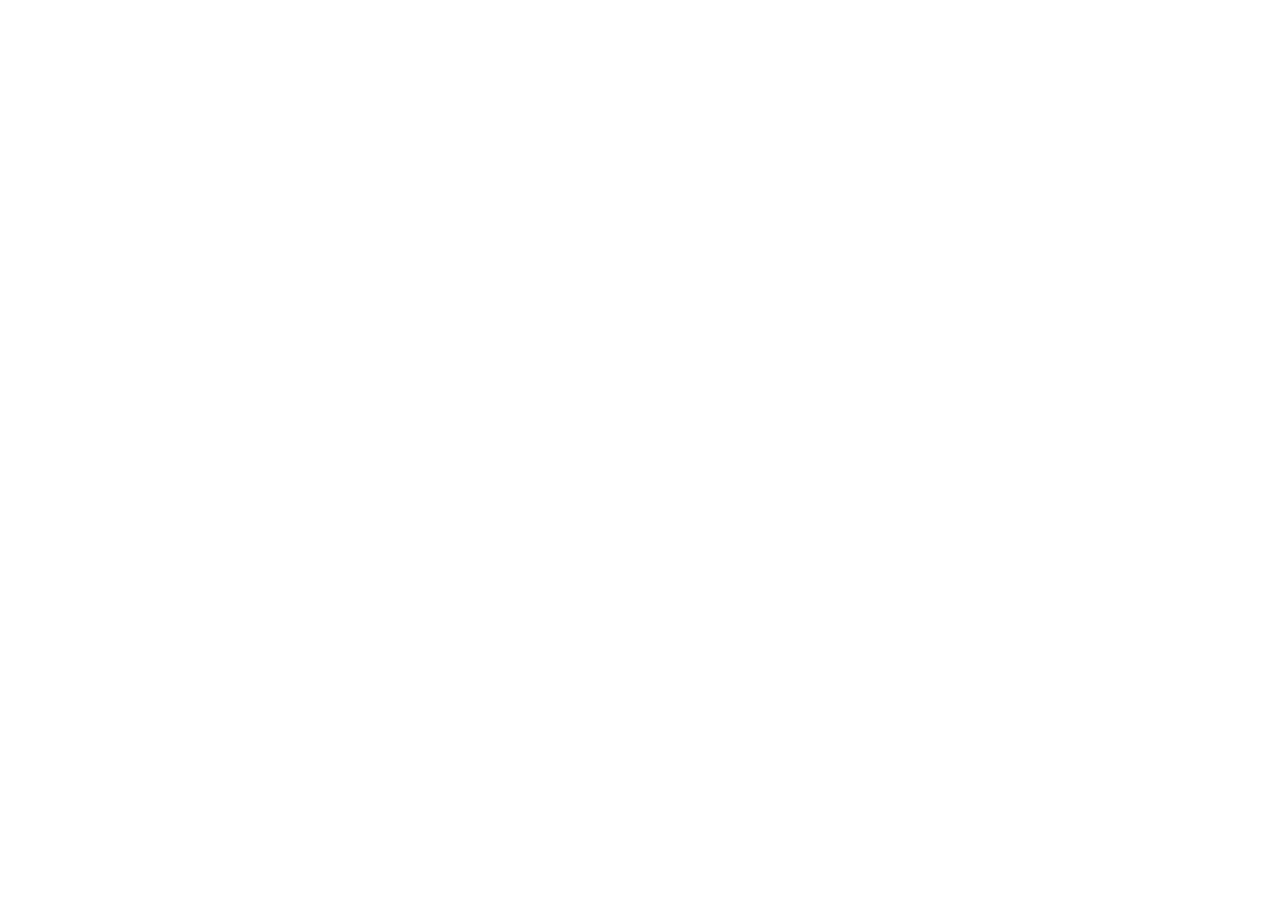
==== index.html @ 2ee176bb "lab_1_update" ====
<!DOCTYPE html>
<html lang="en">
<head>
    <meta charset="UTF-8">
    <meta name="viewport" content="width=device-width, initial-scale=1.0">
    <title>Document</title>
    <script src="./app.js"></script>
</head>
<body>
    
</body>
</html>
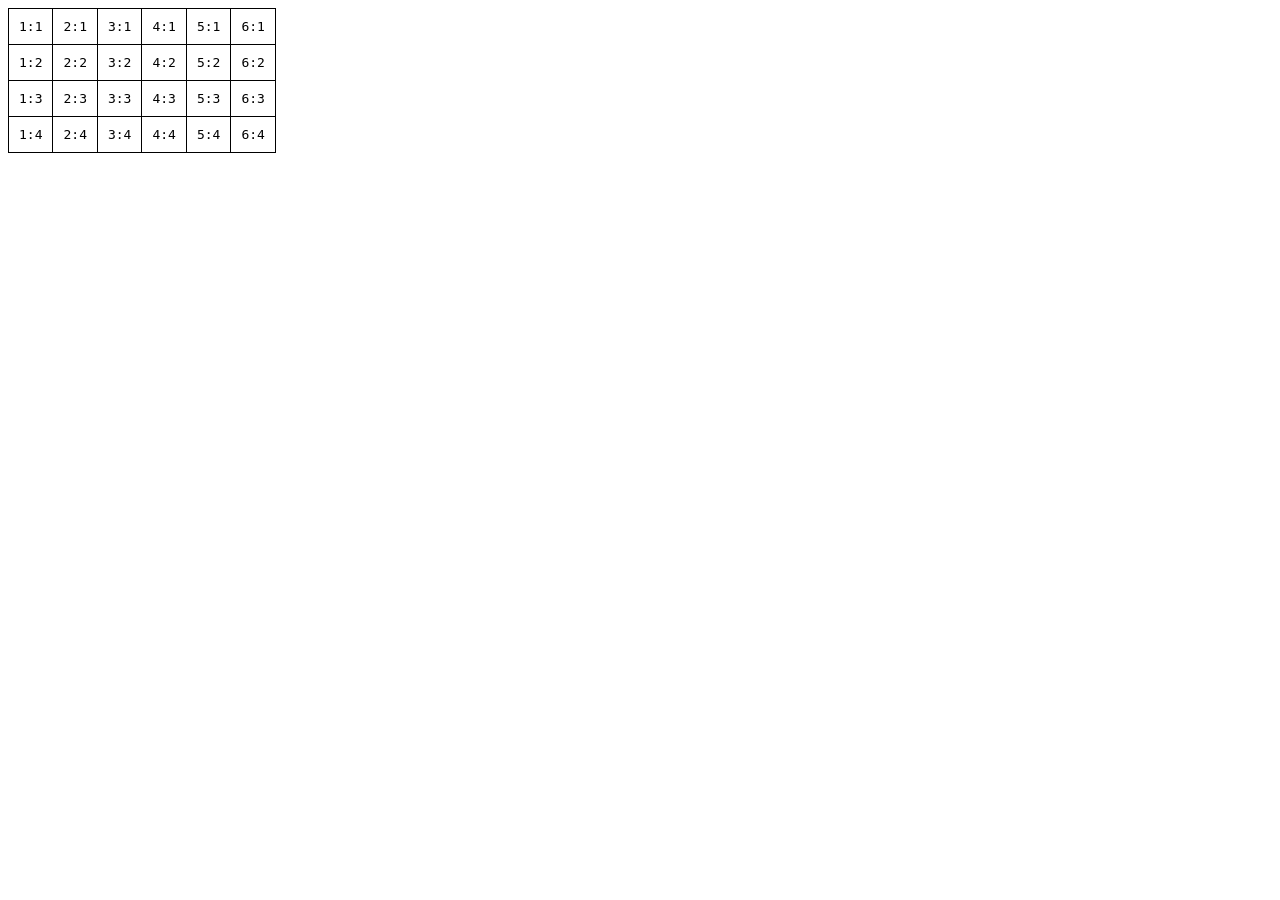
==== commit d0cfbb00: "lab6" ====
--- a/index.html
+++ b/index.html
@@ -3,10 +3,50 @@
 <head>
     <meta charset="UTF-8">
     <meta name="viewport" content="width=device-width, initial-scale=1.0">
-    <title>Document</title>
+    <title>Лабораторная работа 5 - Асинхронность</title>
     <script src="./app.js"></script>
+     <style>
+        table { border-collapse: collapse; }
+        td { border: 1px solid black; padding: 10px; text-align: center; font-family: monospace; }
+    </style>
 </head>
 <body>
-    
+    <table>
+        <tr>
+            <td>1:1</td><td>2:1</td><td>3:1</td><td>4:1</td><td>5:1</td><td>6:1</td>
+        </tr>
+        <tr>
+            <td>1:2</td><td>2:2</td><td>3:2</td><td>4:2</td><td>5:2</td><td>6:2</td>
+        </tr>
+        <tr>
+            <td>1:3</td><td>2:3</td><td>3:3</td><td>4:3</td><td>5:3</td><td>6:3</td>
+        </tr>
+        <tr>
+            <td>1:4</td><td>2:4</td><td>3:4</td><td>4:4</td><td>5:4</td><td>6:4</td>
+        </tr>
+    </table>
+    <ul id="dynamic-list"></ul>
+
+    <script>
+    function createDynamicList() {
+        let count = parseInt(prompt("Количество пунктов списка:")); [cite, 65]
+        if (isNaN(count) || count <= 0) return alert("Некорректное число");
+
+        let ul = document.getElementById('dynamic-list'); [cite, 66]
+
+        for (let i = 0; i < count; i++) {
+            let content = prompt(`Введите текст для пункта №${i + 1}:`); [cite, 65]
+            
+            // Создаем элемент в памяти DOM 
+            let li = document.createElement('li'); [cite, 66]
+            li.textContent = content ? content : `Пункт ${i + 1}`; // Защита от пустой строки
+            
+            // Встраиваем элемент в дерево документа 
+            ul.appendChild(li); [cite, 66]
+        }
+    }
+
+    createDynamicList();
+    </script>
 </body>
 </html>
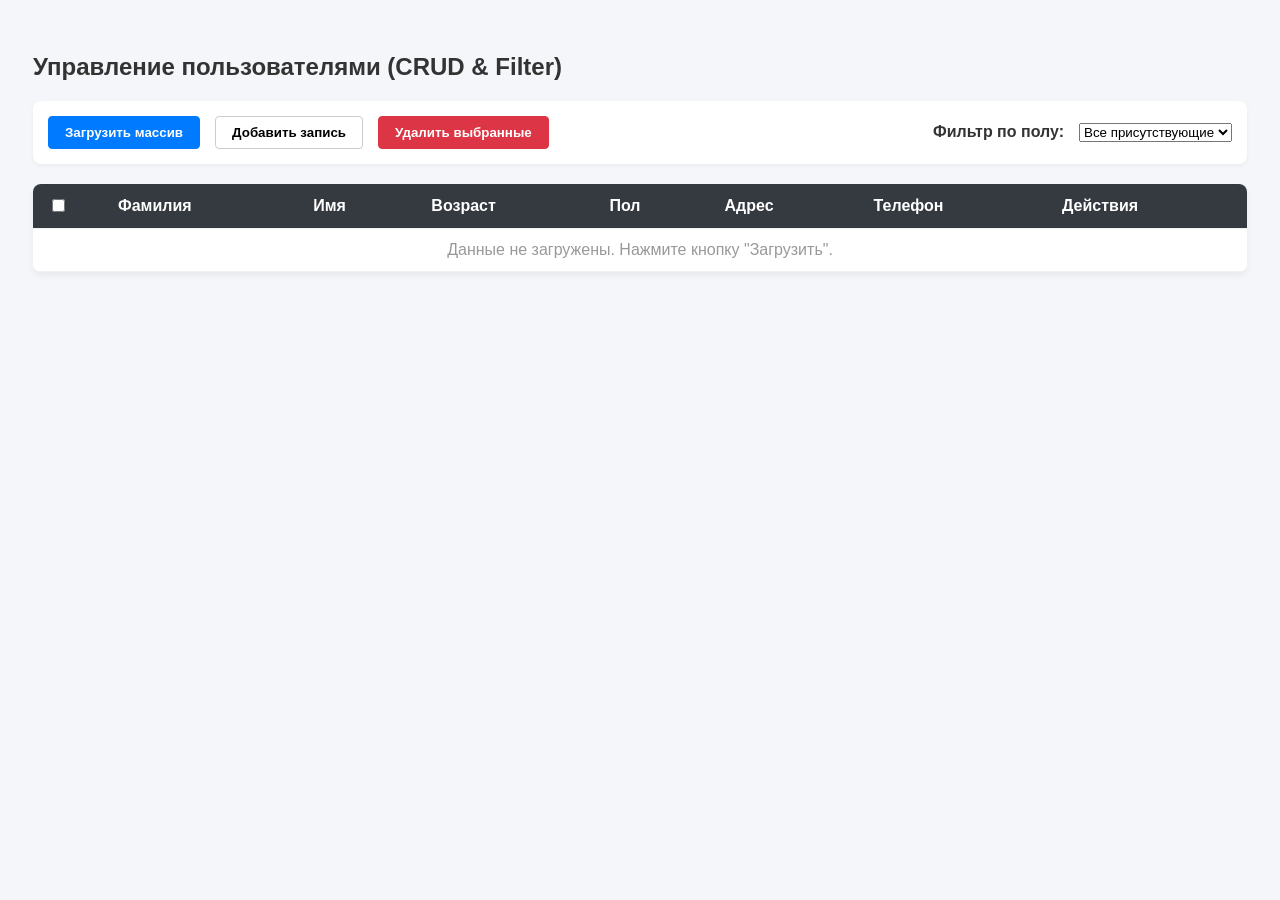
==== commit 1f3268cd: "lab8" ====
--- a/index.html
+++ b/index.html
@@ -1,52 +1,246 @@
 <!DOCTYPE html>
-<html lang="en">
+<html lang="ru">
 <head>
     <meta charset="UTF-8">
-    <meta name="viewport" content="width=device-width, initial-scale=1.0">
-    <title>Лабораторная работа 5 - Асинхронность</title>
-    <script src="./app.js"></script>
-     <style>
-        table { border-collapse: collapse; }
-        td { border: 1px solid black; padding: 10px; text-align: center; font-family: monospace; }
+    <title>Задание 3: База данных пользователей</title>
+    <style>
+        body { font-family: Arial, sans-serif; padding: 25px; background-color: #f4f6f9; color: #333; }
+        .controls { background: white; padding: 15px; border-radius: 8px; box-shadow: 0 2px 4px rgba(0,0,0,0.05); margin-bottom: 20px; display: flex; gap: 15px; align-items: center; flex-wrap: wrap; }
+        button { padding: 8px 16px; border-radius: 4px; border: 1px solid #ccc; background: #fff; cursor: pointer; font-weight: bold; }
+        button.primary { background: #007bff; color: white; border-color: #007bff; }
+        button.danger { background: #dc3545; color: white; border-color: #dc3545; }
+        
+        table { width: 100%; border-collapse: collapse; background: white; border-radius: 8px; overflow: hidden; box-shadow: 0 4px 6px rgba(0,0,0,0.05); }
+        th, td { padding: 12px 15px; text-align: left; border-bottom: 1px solid #eef2f5; }
+        th { background-color: #343a40; color: white; }
+        
+        /* Цветовое кодирование по условию */
+        .age-young { background-color: #d4edda !important; color: #155724; } /* Зеленый до 18 */
+        .age-adult { background-color: #fff3cd !important; color: #856404; } /* Желтый 18-60 */
+        .age-senior { background-color: #f8d7da !important; color: #721c24; } /* Красный 60+ */
+        
+        .modal-form { background: white; padding: 20px; border-radius: 8px; box-shadow: 0 4px 15px rgba(0,0,0,0.15); margin-top: 20px; display: none; }
+        .form-group { margin-bottom: 12px; }
+        .form-group label { display: block; margin-bottom: 5px; font-weight: bold; }
+        .form-group input, .form-group select { padding: 6px; width: 250px; }
     </style>
 </head>
 <body>
+
+    <h2>Управление пользователями (CRUD & Filter)</h2>
+
+    <div class="controls">
+        <button class="primary" id="btn-load">Загрузить массив</button>
+        <button onclick="showAddForm()">Добавить запись</button>
+        <button class="danger" onclick="deleteSelected()">Удалить выбранные</button>
+        
+        <label style="margin-left:auto;"><b>Фильтр по полу:</b></label>
+        <select id="filter-gender" onchange="changeFilter(this.value)">
+            <option value="Все">Все присутствующие</option>
+            <option value="Мужской">Только мужчины</option>
+            <option value="Женский">Только женщины</option>
+        </select>
+    </div>
+
     <table>
-        <tr>
-            <td>1:1</td><td>2:1</td><td>3:1</td><td>4:1</td><td>5:1</td><td>6:1</td>
-        </tr>
-        <tr>
-            <td>1:2</td><td>2:2</td><td>3:2</td><td>4:2</td><td>5:2</td><td>6:2</td>
-        </tr>
-        <tr>
-            <td>1:3</td><td>2:3</td><td>3:3</td><td>4:3</td><td>5:3</td><td>6:3</td>
-        </tr>
-        <tr>
-            <td>1:4</td><td>2:4</td><td>3:4</td><td>4:4</td><td>5:4</td><td>6:4</td>
-        </tr>
+        <thead>
+            <tr>
+                <th width="40"><input type="checkbox" id="main-checkbox" onclick="toggleAllCheckboxes(this.checked)"></th>
+                <th>Фамилия</th>
+                <th>Имя</th>
+                <th>Возраст</th>
+                <th>Пол</th>
+                <th>Адрес</th>
+                <th>Телефон</th>
+                <th>Действия</th>
+            </tr>
+        </thead>
+        <tbody id="table-body">
+            <tr><td colspan="8" style="text-align:center; color:#999;">Данные не загружены. Нажмите кнопку "Загрузить".</td></tr>
+        </tbody>
     </table>
-    <ul id="dynamic-list"></ul>
-
-    <script>
-    function createDynamicList() {
-        let count = parseInt(prompt("Количество пунктов списка:")); [cite, 65]
-        if (isNaN(count) || count <= 0) return alert("Некорректное число");
-
-        let ul = document.getElementById('dynamic-list'); [cite, 66]
-
-        for (let i = 0; i < count; i++) {
-            let content = prompt(`Введите текст для пункта №${i + 1}:`); [cite, 65]
-            
-            // Создаем элемент в памяти DOM 
-            let li = document.createElement('li'); [cite, 66]
-            li.textContent = content ? content : `Пункт ${i + 1}`; // Защита от пустой строки
-            
-            // Встраиваем элемент в дерево документа 
-            ul.appendChild(li); [cite, 66]
-        }
-    }
-
-    createDynamicList();
+
+    <div id="form-container" class="modal-form">
+        <h3 id="form-title">Добавить новую запись</h3>
+        <input type="hidden" id="edit-id">
+        <div class="form-group">
+            <label>Фамилия:</label> <input type="text" id="inp-surname">
+        </div>
+        <div class="form-group">
+            <label>Имя:</label> <input type="text" id="inp-name">
+        </div>
+        <div class="form-group">
+            <label>Возраст:</label> <input type="number" id="inp-age">
+        </div>
+        <div class="form-group">
+            <label>Пол:</label>
+            <select id="inp-gender">
+                <option value="Мужской">Мужской</option>
+                <option value="Женский">Женский</option>
+            </select>
+        </div>
+        <div class="form-group">
+            <label>Адрес:</label> <input type="text" id="inp-address">
+        </div>
+        <div class="form-group">
+            <label>Телефон:</label> <input type="text" id="inp-phone">
+        </div>
+        <button class="primary" onclick="saveForm()">Сохранить</button>
+        <button onclick="document.getElementById('form-container').style.display='none'">Отмена</button>
+    </div>
+
+    <script type="module">
+        // Импортируем функцию из внешнего модуля
+        import { getData } from './humansData.js';
+
+        // Глобальное хранилище состояния приложения (State)
+        let allHumans = [];
+        let currentGenderFilter = 'Все';
+
+        // Привязываем обработчик загрузки данных
+        document.getElementById('btn-load').addEventListener('click', async () => {
+            allHumans = await getData(); // Перезаписываем массив заново при клике
+            renderTable();
+        });
+
+        // Функция отрисовки таблицы на основе текущего состояния и фильтра
+        window.renderTable = function() {
+            const tbody = document.getElementById('table-body');
+            tbody.innerHTML = '';
+            document.getElementById('main-checkbox').checked = false;
+
+            // Фильтруем данные без их потери в основном массиве
+            const filtered = allHumans.filter(h => {
+                if (currentGenderFilter === 'Все') return true;
+                return h.gender === currentGenderFilter;
+            });
+
+            if(filtered.length === 0) {
+                tbody.innerHTML = `<tr><td colspan="8" style="text-align:center; color:#999;">Нет данных для отображения.</td></tr>`;
+                return;
+            }
+
+            filtered.forEach(h => {
+                const tr = document.createElement('tr');
+                
+                // Класс подсветки по возрасту
+                if (h.age < 18) tr.className = 'age-young';
+                else if (h.age <= 60) tr.className = 'age-adult';
+                else tr.className = 'age-senior';
+
+                tr.innerHTML = `
+                    <td><input type="checkbox" class="row-checkbox" value="${h.id}"></td>
+                    <td>${h.surname}</td>
+                    <td>${h.name}</td>
+                    <td>${h.age}</td>
+                    <td>${h.gender}</td>
+                    <td>${h.address}</td>
+                    <td>${h.phone}</td>
+                    <td>
+                        <button onclick="editRecord('${h.id}')">Ред.</button>
+                        <button class="danger" onclick="deleteSingleRecord('${h.id}')">Х</button>
+                    </td>
+                `;
+                tbody.appendChild(tr);
+            });
+        }
+
+        // Изменение фильтра
+        window.changeFilter = function(val) {
+            currentGenderFilter = val;
+            renderTable();
+        }
+
+        // Удаление одной записи
+        window.deleteSingleRecord = function(id) {
+            if(confirm("Удалить пользователя?")) {
+                allHumans = allHumans.filter(h => h.id !== id);
+                renderTable();
+            }
+        }
+
+        // Удаление выделенных чекбоксами элементов
+        window.deleteSelected = function() {
+            const checkedBoxes = document.querySelectorAll('.row-checkbox:checked');
+            if(checkedBoxes.length === 0) {
+                alert("Ни одна строка не выбрана!");
+                return;
+            }
+            if(confirm(`Удалить выбранные записи (${checkedBoxes.length} шт.)?`)) {
+                const idsToDelete = Array.from(checkedBoxes).map(cb => cb.value);
+                allHumans = allHumans.filter(h => !idsToDelete.includes(h.id));
+                renderTable();
+            }
+        }
+
+        // Выделить/снять выделение со всех строк
+        window.toggleAllCheckboxes = function(masterState) {
+            document.querySelectorAll('.row-checkbox').forEach(cb => cb.checked = masterState);
+        }
+
+        // Открытие формы добавления
+        window.showAddForm = function() {
+            document.getElementById('form-title').textContent = "Добавить новую запись";
+            document.getElementById('edit-id').value = '';
+            clearFormFields();
+            document.getElementById('form-container').style.display = 'block';
+        }
+
+        // Открытие формы редактирования с заполнением полей
+        window.editRecord = function(id) {
+            const item = allHumans.find(h => h.id === id);
+            if(!item) return;
+
+            document.getElementById('form-title').textContent = "Редактировать запись";
+            document.getElementById('edit-id').value = item.id;
+            document.getElementById('inp-surname').value = item.surname;
+            document.getElementById('inp-name').value = item.name;
+            document.getElementById('inp-age').value = item.age;
+            document.getElementById('inp-gender').value = item.gender;
+            document.getElementById('inp-address').value = item.address;
+            document.getElementById('inp-phone').value = item.phone;
+
+            document.getElementById('form-container').style.display = 'block';
+        }
+
+        // Сохранение (Upsert: Create + Update)
+        window.saveForm = function() {
+            const id = document.getElementById('edit-id').value;
+            const data = {
+                surname: document.getElementById('inp-surname').value,
+                name: document.getElementById('inp-name').value,
+                age: parseInt(document.getElementById('inp-age').value) || 0,
+                gender: document.getElementById('inp-gender').value,
+                address: document.getElementById('inp-address').value,
+                phone: document.getElementById('inp-phone').value
+            };
+
+            if(!data.surname || !data.name) {
+                alert("Заполните Имя и Фамилию!");
+                return;
+            }
+
+            if(id) {
+                // Редактирование
+                const idx = allHumans.findIndex(h => h.id === id);
+                if(idx !== -1) allHumans[idx] = { id, ...data };
+            } else {
+                // Создание нового
+                const newHuman = { id: 'custom_' + Date.now(), ...data };
+                allHumans.push(newHuman);
+            }
+
+            document.getElementById('form-container').style.display = 'none';
+            renderTable();
+        }
+
+        function clearFormFields() {
+            document.getElementById('inp-surname').value = '';
+            document.getElementById('inp-name').value = '';
+            document.getElementById('inp-age').value = '';
+            document.getElementById('inp-address').value = '';
+            document.getElementById('inp-phone').value = '';
+        }
     </script>
 </body>
 </html>
